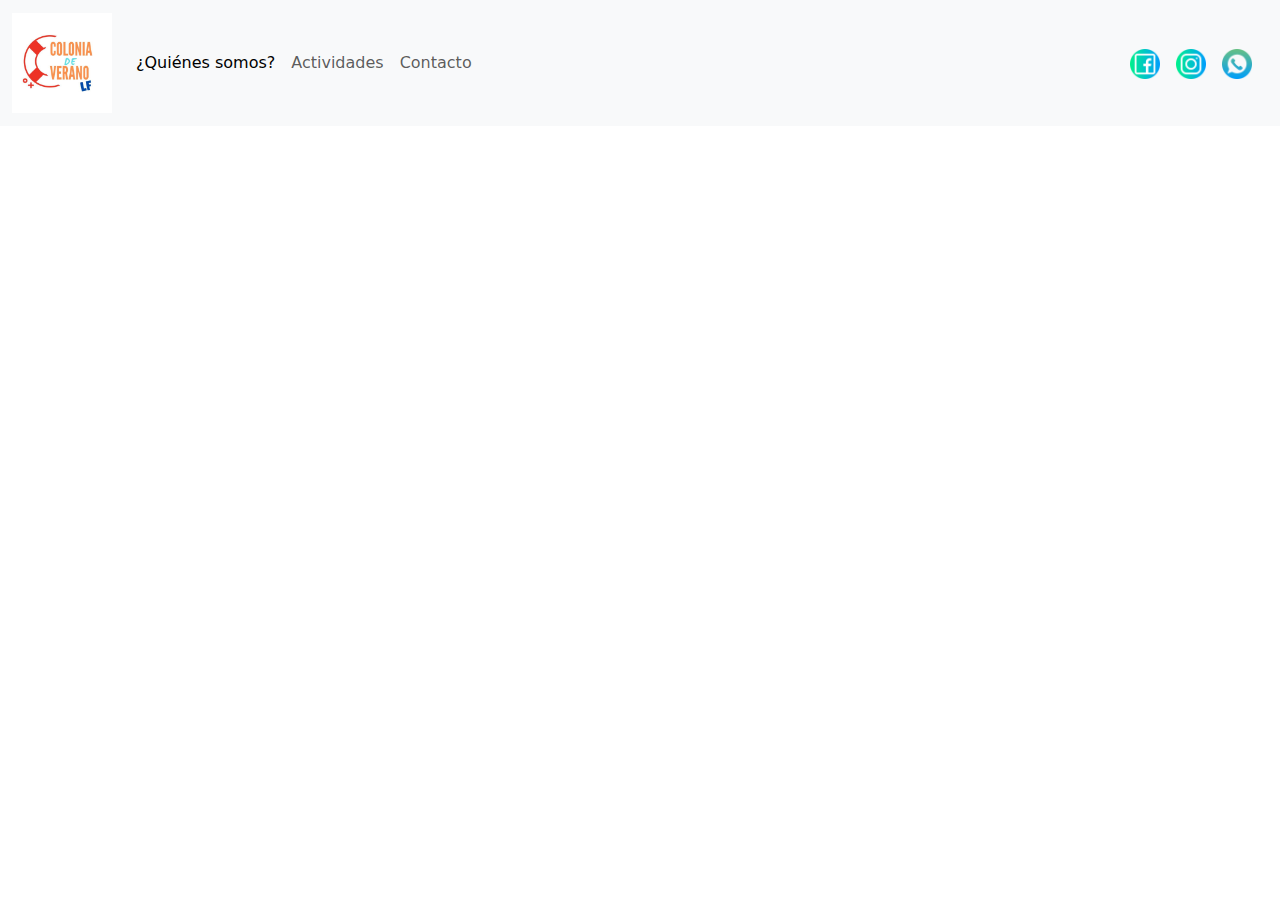
==== TP_Final/HTML/index.html @ c2579282 "Inicio proyecto TP Final" ====
<!DOCTYPE html>
<html lang="en">
<head>
    <meta charset="UTF-8">
    <meta http-equiv="X-UA-Compatible" content="IE=edge">
    <meta name="viewport" content="width=device-width, initial-scale=1.0">
    <title>Colonia de Verano</title>
    <link rel="shortcout icon" href="/TP_Final/IMAGES/logo.jpg">
    <link rel="stylesheet" href="/TP_Final/CSS/index.css">
    <link rel="stylesheet" href="	https://cdn.jsdelivr.net/npm/bootstrap@5.2.2/dist/css/bootstrap.min.css">


</head>
<body>
    <header>
        <nav class="navbar navbar-expand-lg bg-light">
            <div class="container-fluid">
              <a class="navbar-brand" href="#">
                <img src="/TP_Final/IMAGES/logo.jpg"  width="100" height="100">
              </a>
              <button class="navbar-toggler" type="button" data-bs-toggle="collapse" data-bs-target="#navbarSupportedContent" aria-controls="navbarSupportedContent" aria-expanded="false" aria-label="Toggle navigation">
                <span class="navbar-toggler-icon"></span>
              </button>
              <div class="collapse navbar-collapse" id="navbarSupportedContent">
                <ul class="navbar-nav me-auto mb-2 mb-lg-0">
                  <li class="nav-item">
                    <a class="nav-link active" aria-current="page" href="http://127.0.0.1:5500/TP_Final/HTML/info.html">¿Quiénes somos?</a>
                  </li>
                  <li class="nav-item">
                    <a class="nav-link" href="http://127.0.0.1:5500/TP_Final/HTML/actividades.html">Actividades</a>
                  </li>
                  <li class="nav-item">
                    <a class="nav-link" href="http://127.0.0.1:5500/TP_Final/HTML/contacto.html">Contacto</a>
                  </li>
                </ul>
              </div>
              <a class="navbar-brand" href="https://www.facebook.com/colonia.laterraza" target="_blank">
                <img src="/TP_Final/IMAGES/icono_facebook.png" alt="Icono Facebook" width="30" height="30">
              </a>
              <a class="navbar-brand" href="https://www.instagram.com/colonia_de_verano.lf/" target="_blank">
                <img src="/TP_Final/IMAGES/icono_instagram.png" alt="Icono Instagram" width="30" height="30">
              </a>
              <a class="navbar-brand" href="https://api.whatsapp.com/send?phone=5491128062570" target="_blank">
                <img src="/TP_Final/IMAGES/icono_whatsapp.png" alt="Icono Instagram" width="30" height="30">
              </a>
            </div>
          </nav>

            
    </header>
    
    <script src="/TP_Final/TS/index.js"></script>
    <script src="https://cdn.jsdelivr.net/npm/bootstrap@5.2.2/dist/js/bootstrap.bundle.min.js"></script>
</body>
</html>
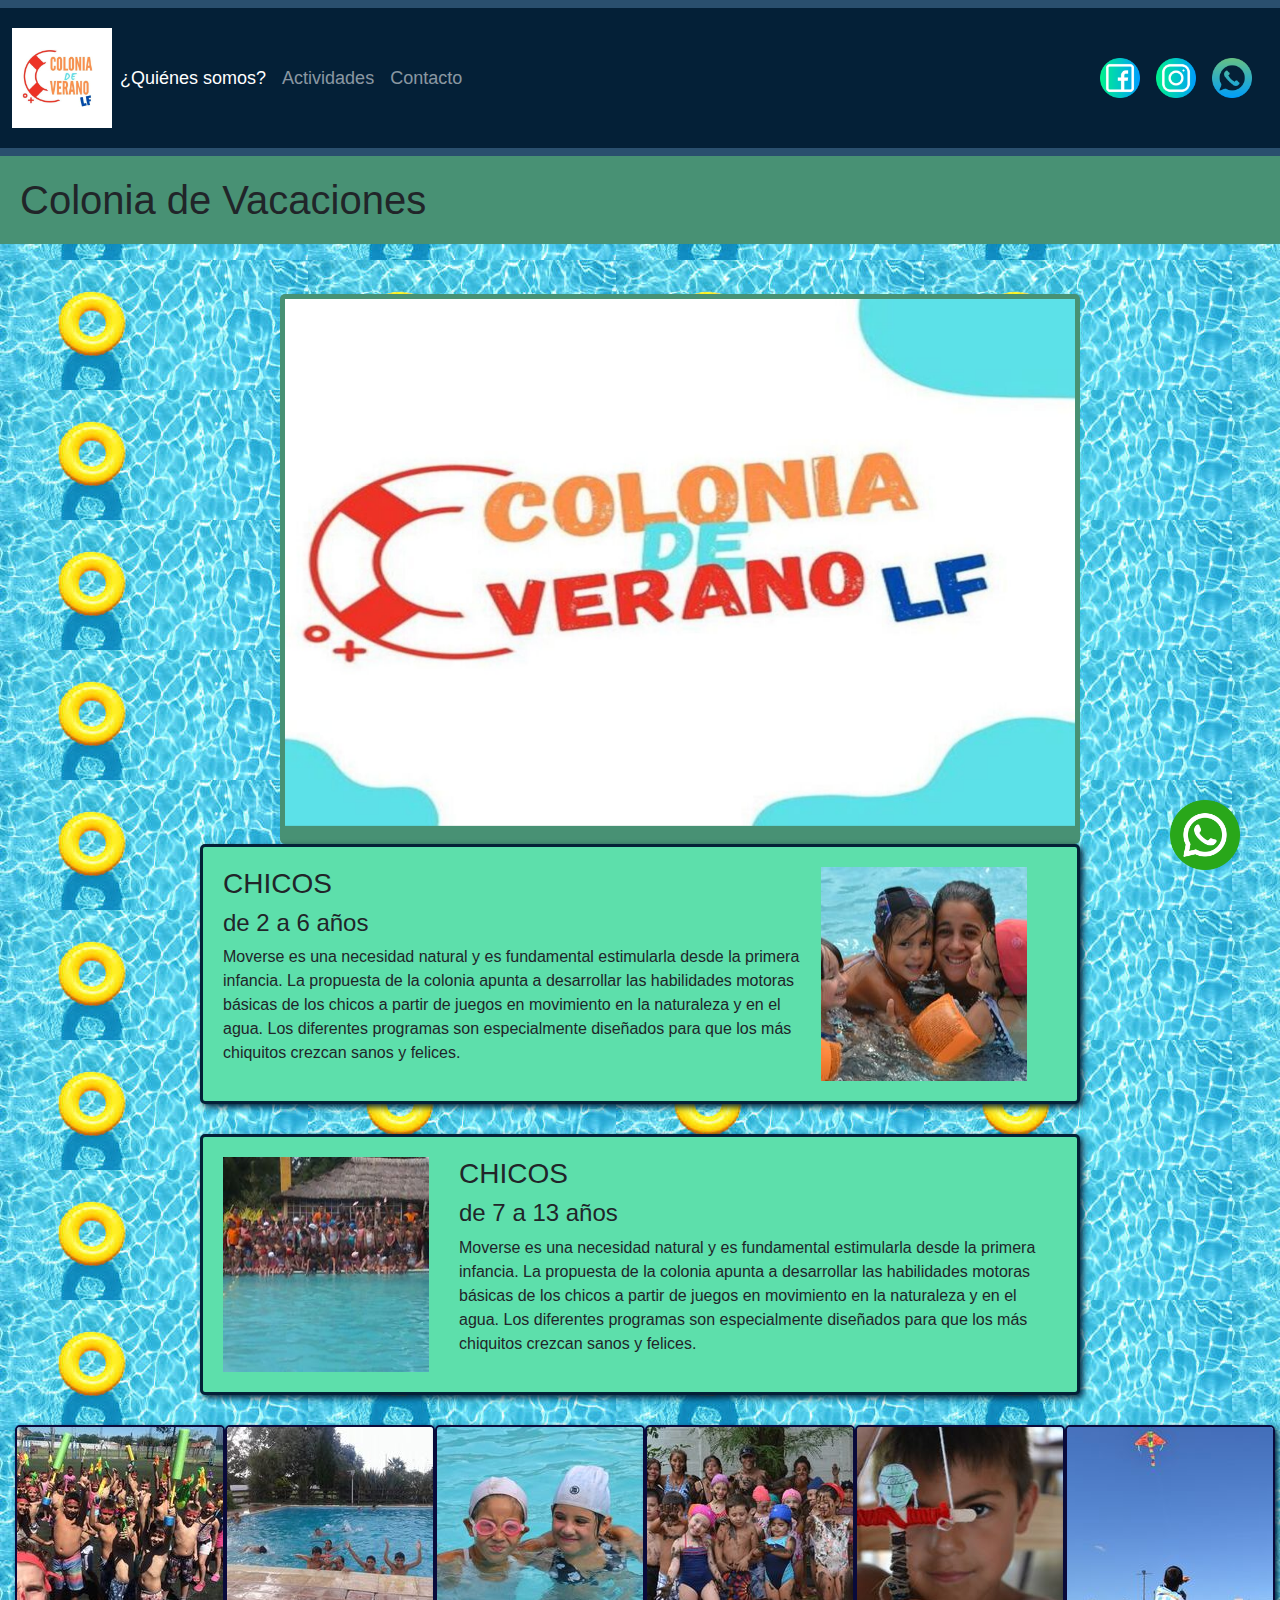
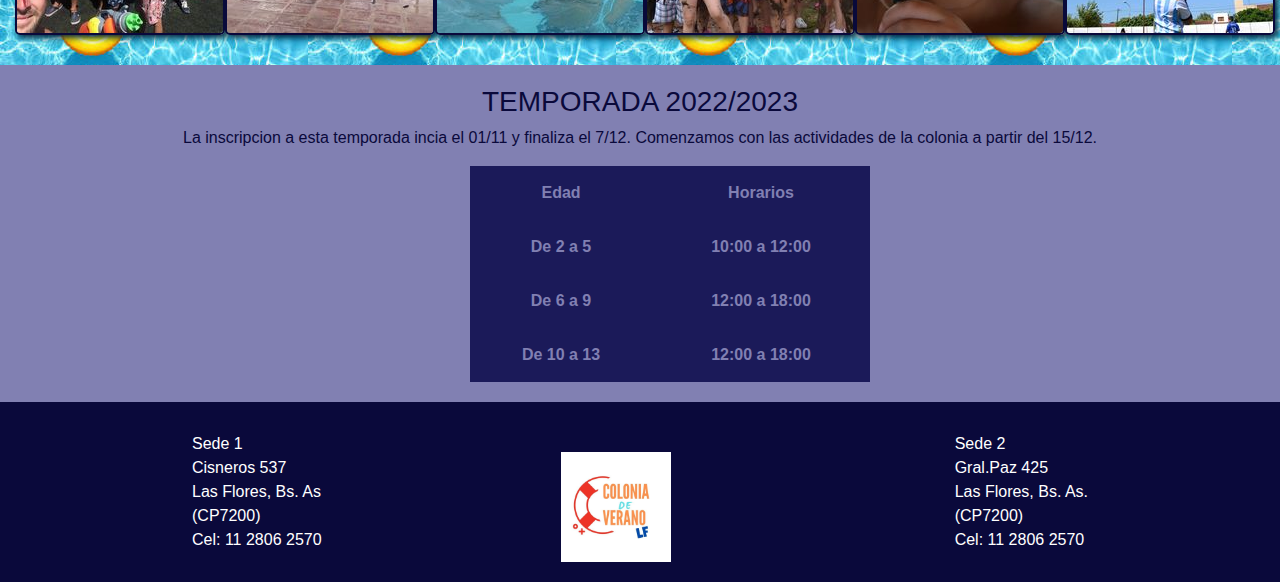
==== commit a418b5a0: "actualizacion_24_11" ====
--- a/TP_Final/HTML/index.html
+++ b/TP_Final/HTML/index.html
@@ -1,55 +1,172 @@
 <!DOCTYPE html>
 <html lang="en">
+
 <head>
-    <meta charset="UTF-8">
-    <meta http-equiv="X-UA-Compatible" content="IE=edge">
-    <meta name="viewport" content="width=device-width, initial-scale=1.0">
-    <title>Colonia de Verano</title>
-    <link rel="shortcout icon" href="/TP_Final/IMAGES/logo.jpg">
-    <link rel="stylesheet" href="/TP_Final/CSS/index.css">
-    <link rel="stylesheet" href="	https://cdn.jsdelivr.net/npm/bootstrap@5.2.2/dist/css/bootstrap.min.css">
+  <meta charset="UTF-8">
+  <meta http-equiv="X-UA-Compatible" content="IE=edge">
+  <meta name="viewport" content="width=device-width, initial-scale=1.0">
+  <title>Colonia de Verano</title>
+  <link rel="shortcout icon" href="/TP_Final/IMAGES/logo.jpg">
+  <link rel="stylesheet" href="/TP_Final/CSS/index.css">
+  <link rel="stylesheet" href="	https://cdn.jsdelivr.net/npm/bootstrap@5.2.2/dist/css/bootstrap.min.css">
 
 
 </head>
+
 <body>
-    <header>
-        <nav class="navbar navbar-expand-lg bg-light">
-            <div class="container-fluid">
-              <a class="navbar-brand" href="#">
-                <img src="/TP_Final/IMAGES/logo.jpg"  width="100" height="100">
-              </a>
-              <button class="navbar-toggler" type="button" data-bs-toggle="collapse" data-bs-target="#navbarSupportedContent" aria-controls="navbarSupportedContent" aria-expanded="false" aria-label="Toggle navigation">
-                <span class="navbar-toggler-icon"></span>
-              </button>
-              <div class="collapse navbar-collapse" id="navbarSupportedContent">
-                <ul class="navbar-nav me-auto mb-2 mb-lg-0">
-                  <li class="nav-item">
-                    <a class="nav-link active" aria-current="page" href="http://127.0.0.1:5500/TP_Final/HTML/info.html">¿Quiénes somos?</a>
-                  </li>
-                  <li class="nav-item">
-                    <a class="nav-link" href="http://127.0.0.1:5500/TP_Final/HTML/actividades.html">Actividades</a>
-                  </li>
-                  <li class="nav-item">
-                    <a class="nav-link" href="http://127.0.0.1:5500/TP_Final/HTML/contacto.html">Contacto</a>
-                  </li>
-                </ul>
-              </div>
-              <a class="navbar-brand" href="https://www.facebook.com/colonia.laterraza" target="_blank">
-                <img src="/TP_Final/IMAGES/icono_facebook.png" alt="Icono Facebook" width="30" height="30">
-              </a>
-              <a class="navbar-brand" href="https://www.instagram.com/colonia_de_verano.lf/" target="_blank">
-                <img src="/TP_Final/IMAGES/icono_instagram.png" alt="Icono Instagram" width="30" height="30">
-              </a>
-              <a class="navbar-brand" href="https://api.whatsapp.com/send?phone=5491128062570" target="_blank">
-                <img src="/TP_Final/IMAGES/icono_whatsapp.png" alt="Icono Instagram" width="30" height="30">
-              </a>
-            </div>
-          </nav>
+  <header>
+    <nav class="navbar navbar-expand-lg">
+      <div class="container-fluid">
+        <a class="navbar-bran">
+          <img src="/TP_Final/IMAGES/logo.jpg" width="100" height="100">
+        </a>
+        <button class="navbar-toggler" type="button" data-bs-toggle="collapse" data-bs-target="#navbarSupportedContent"
+          aria-controls="navbarSupportedContent" aria-expanded="false" aria-label="Toggle navigation">
+          <span class="navbar-toggler-icon"></span>
+        </button>
+        <div class="collapse navbar-collapse" id="navbarSupportedContent">
+          <ul class="navbar-nav navbar-dark me-auto mb-2 mb-lg-0">
+            <li class="nav-item">
+              <a class="nav-link active" aria-current="page"
+                href="http://127.0.0.1:5500/TP_Final/HTML/info.html">¿Quiénes somos?</a>
+            </li>
+            <li class="nav-item">
+              <a class="nav-link" href="http://127.0.0.1:5500/TP_Final/HTML/actividades.html">Actividades</a>
+            </li>
+            <li class="nav-item">
+              <a class="nav-link" href="http://127.0.0.1:5500/TP_Final/HTML/contacto.html">Contacto</a>
+            </li>
+          </ul>
+        </div>
+        <a class="navbar-brand" href="https://www.facebook.com/colonia.laterraza" target="_blank">
+          <img src="/TP_Final/IMAGES/icono_facebook.png" alt="Icono Facebook" width="40" height="40">
+        </a>
+        <a class="navbar-brand" href="https://www.instagram.com/colonia_de_verano.lf/" target="_blank">
+          <img src="/TP_Final/IMAGES/icono_instagram.png" alt="Icono Instagram" width="40" height="40">
+        </a>
+        <a class="navbar-brand" href="https://api.whatsapp.com/send?phone=5491128062570" target="_blank">
+          <img src="/TP_Final/IMAGES/icono_whatsapp.png" alt="Icono Instagram" width="40" height="40">
+        </a>
+      </div>
+    </nav>
+  </header>
+  <h1>Colonia de Vacaciones</h1>
+  <div class="carousel-inicio">
+    <div id="carouselExampleFade" class="carousel slide" data-bs-ride="carousel">
+      <div class="carousel-inner">
+        <div class="carousel-item  active">
+          <img src="/TP_Final/IMAGES/colonia_lf.jpg" class="d-block w-100" alt="...">
+        </div>
+        <div class="carousel-item">
+          <img src="/TP_Final/IMAGES/colonia-san-fernando-1024x684.jpg" class="d-block w-100" alt="...">
+        </div>
+        <div class="carousel-item">
+          <img src="/TP_Final/IMAGES/colonia-verano.jpg" class="d-block w-100" alt="...">
+        </div>
+        <div class="carousel-item">
+          <img src="/TP_Final/IMAGES/Chaleco-salvavidas-en-niños.jpg" class="d-block w-100" alt="...">
+        </div>
+        <div class="carousel-item">
+          <img src="/TP_Final/IMAGES/colonia2022.jpg" class="d-block w-100" alt="...">
+        </div>
+      </div>
+      <button class="carousel-control-prev" type="button" data-bs-target="#carouselExampleFade" data-bs-slide="prev">
+        <span class="carousel-control-prev-icon" aria-hidden="true"></span>
+        <span class="visually-hidden">Previous</span>
+      </button>
+      <button class="carousel-control-next" type="button" data-bs-target="#carouselExampleFade" data-bs-slide="next">
+        <span class="carousel-control-next-icon" aria-hidden="true"></span>
+        <span class="visually-hidden">Next</span>
+      </button>
+    </div>
+  </div>
+  <section>
+    <a class="flotante" href="https://api.whatsapp.com/send?phone=5491128062570">
+      <img src="/TP_Final/IMAGES/icono_whatsapp_flotante.png" alt="" srcset="">
+    </a>
+    <div class="caja-texto">
+      <div>
+        <h3>CHICOS</h3>
+        <h4>de 2 a 6 años</h4>
+        <p>Moverse es una necesidad natural y es fundamental estimularla desde la primera infancia.
+          La propuesta de la colonia apunta a desarrollar las habilidades motoras básicas de los chicos
+          a partir de juegos en movimiento en la naturaleza y en el agua. Los diferentes programas son especialmente
+          diseñados para que los más chiquitos crezcan sanos y felices.
+        </p>
+      </div>
+      <img src="/TP_Final/IMAGES/chicos_de_2_a_6.jpg" alt="">
+    </div>
+    <div class="caja-texto">
+      <img src="/TP_Final/IMAGES/chicos.jpg" alt="">
+      <div>
+        <h3>CHICOS</h3>
+        <h4>de 7 a 13 años</h4>
+        <p>Moverse es una necesidad natural y es fundamental estimularla desde la primera infancia.
+          La propuesta de la colonia apunta a desarrollar las habilidades motoras básicas de los chicos
+          a partir de juegos en movimiento en la naturaleza y en el agua. Los diferentes programas son especialmente
+          diseñados para que los más chiquitos crezcan sanos y felices.
+        </p>
+      </div>
+    </div>
+    <div class="fotos-pie">
+      <img src="/TP_Final/IMAGES/colonia_1.jpg" alt="">
+      <img src="/TP_Final/IMAGES/colonia_2.jpg" alt="">
+      <img src="/TP_Final/IMAGES/colonia_3.jpg" alt="">
+      <img src="/TP_Final/IMAGES/colonia_4.jpg" alt="">
+      <img src="/TP_Final/IMAGES/colonia_5.jpg" alt="">
+      <img src="/TP_Final/IMAGES/colonia_6.jpg" alt="">
+    </div>
+    <div class="contenedor-tabla">
+      <h3>TEMPORADA 2022/2023</h3>
+      <p>La inscripcion a esta temporada incia el 01/11 y finaliza el 7/12. Comenzamos con las actividades de la colonia
+        a partir del 15/12.</p>
+      <table>
+        <tr>
+          <td>Edad</td>
+          <td>Horarios</td>
+        </tr>
+        <tr>
+          <td>De 2 a 5</td>
+          <td>10:00 a 12:00</td>
+        </tr>
+        <tr>
+          <td>De 6 a 9</td>
+          <td>12:00 a 18:00</td>
+        </tr>
+        <tr>
+          <td>De 10 a 13</td>
+          <td>12:00 a 18:00</td>
+        </tr>
+      </table>
+    </div>
+  </section>
+  <footer>
+    <div class="row">
+      <div class="col-xs-6 col-md-4">
+        <ul>
+          <li>Sede 1</li>
+          <li>Cisneros 537</li>
+          <li>Las Flores, Bs. As</li>
+          <li>(CP7200)</li>
+          <li>Cel: 11 2806 2570</li>
+        </ul>
+      </div>
+      <div class="col-xs-6 col-md-4">
+        <img src="/TP_Final/IMAGES/logo.jpg" width="300" height="300" alt="Logo">
+      </div>
+      <div class="col-xs-6 col-md-4">
+        <ul>
+          <li>Sede 2</li>
+          <li>Gral.Paz 425</li>
+          <li>Las Flores, Bs. As.</li>
+          <li>(CP7200)</li>
+          <li>Cel: 11 2806 2570</li>
+        </ul>
+      </div>
+    </div>
+  </footer>
+  <script src="/TP_Final/TS/index.js"></script>
+  <script src="https://cdn.jsdelivr.net/npm/bootstrap@5.2.2/dist/js/bootstrap.bundle.min.js"></script>
+</body>
 
-            
-    </header>
-    
-    <script src="/TP_Final/TS/index.js"></script>
-    <script src="https://cdn.jsdelivr.net/npm/bootstrap@5.2.2/dist/js/bootstrap.bundle.min.js"></script>
-</body>
 </html>--- a/TP_Final/CSS/index.css
+++ b/TP_Final/CSS/index.css
@@ -0,0 +1,121 @@
+*{
+    font-family: 'Lucida Sans', 'Lucida Sans Regular', 'Lucida Grande', 'Lucida Sans Unicode', Geneva, Verdana, sans-serif;
+}
+
+body{
+    background-image: url(/TP_Final/IMAGES/agua_pileta.jpg);
+}
+
+h1{
+    color: #003A23;
+    background-color:#489174 ;
+    padding: 20px;
+}
+
+.navbar{
+    background-color: #2A4F6E;
+}
+
+.container-fluid{
+    background-color: #042037;
+    padding-top: 20px;
+    padding-bottom: 20px;
+    font-size: large;
+}
+
+.carousel-inicio{
+    background-color: #489174;
+    padding: 5px;
+    width: 800px;
+    height: 550px;
+    margin-top: 50px;
+    margin-left: 280px;
+    border-radius: 5px; 
+}
+
+.flotante{
+    display:scroll;
+    position:fixed;
+    bottom:30px;
+    right:40px;  
+}
+
+.flotante img{
+    width: 70px;
+    height: 70px;
+}
+
+h2{
+    color: #003A23;
+    background-color:#489174 ;
+    padding: 20px
+}
+
+.caja-texto{
+    margin-right: 200px;
+    margin-left: 200px;
+    margin-bottom: 30px;
+    padding: 20px;
+    background-color: #5ddfab ;
+    display: flex;
+    border: solid 3px #042037;
+    border-radius: 5px;
+    box-shadow: 3px 3px 6px #042037;
+}
+
+
+.caja-texto img{
+    margin-right: 30px;
+}
+
+.contenedor-tabla{
+    color: #0A093B;
+    background-color: #8180B2;
+    padding: 20px;
+    text-align: center;
+}
+
+table{
+    width: 400px;
+    margin-left: 450px;
+    justify-content: center;
+    color: #8180B2;
+    background-color: #1B1A59;
+}
+
+th, td{
+    padding: 15px;
+    font-weight: bold;
+}
+
+footer{
+    padding-top: 30px;
+    padding-left: 160px;
+    background-color: #0A093B;
+    color: white;
+}
+
+footer img{
+    width: 150px;
+    height: 150px;
+    padding: 20px;
+}
+
+ul{
+    list-style: none;
+}
+
+.fotos-pie{
+    margin-top: 30px;
+    margin-bottom: 30px;
+    margin-left: 15px;
+    margin-right: 15px;
+    display: flex;
+    justify-content: space-between;
+}
+
+.fotos-pie img{
+    border: solid 2px #0A093B;
+    border-radius: 5px;
+    box-shadow: 3px 3px 6px #042037;
+}